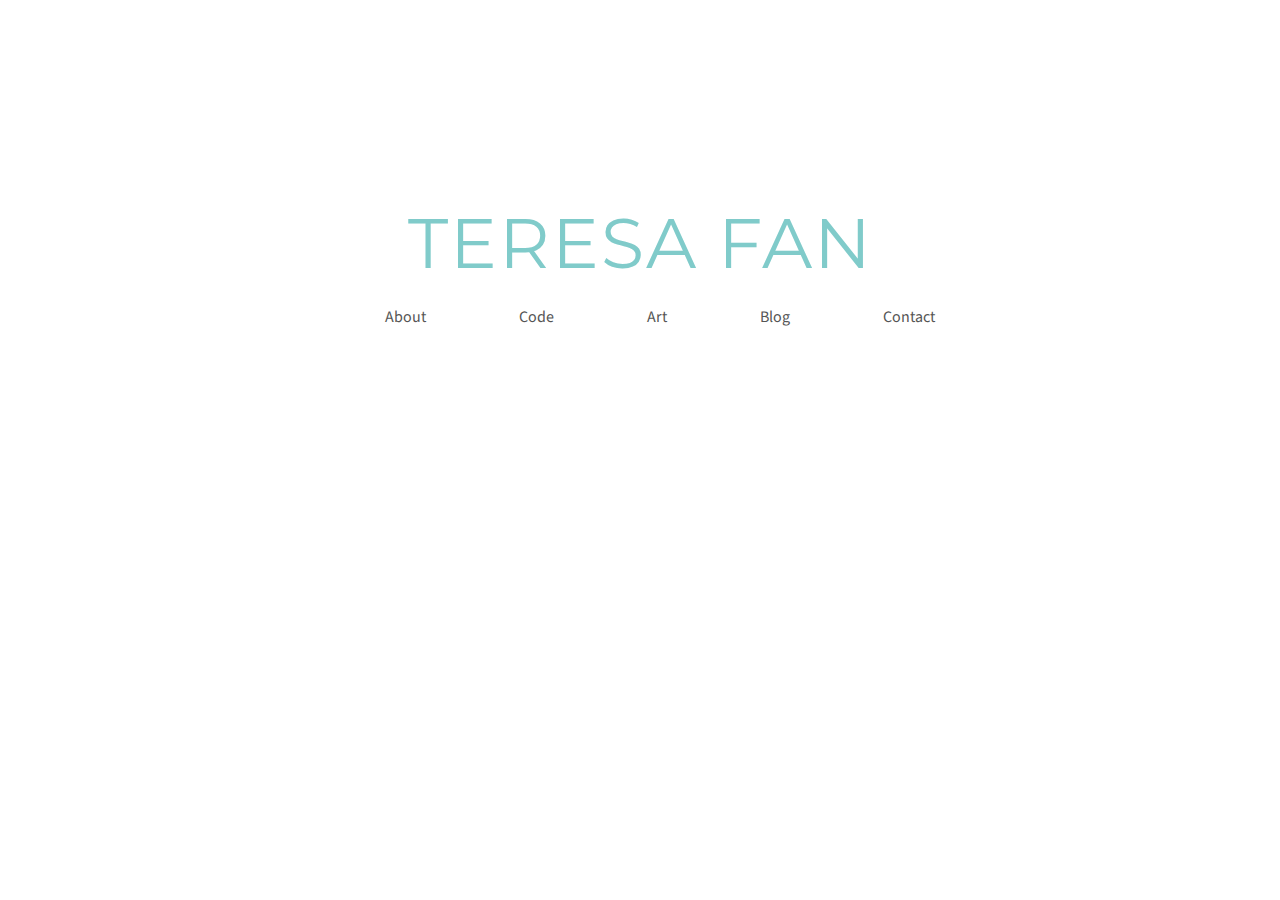
==== index.html @ 14183337 "Update index.html" ====
<html>

	<head>
		<meta charset="UTF-8">
		<meta name="description" content="Teresa Fan's website" />
		<meta name="keywords" content="Teresa, Fan, DMD, UPenn, Penn, Programming, Art, Design"/>
		<meta name="author" content="Teresa Fan"/>

		<link href='http://fonts.googleapis.com/css?family=Montserrat:400,700' rel='stylesheet' type='text/css'>
		<link href='http://fonts.googleapis.com/css?family=Source+Sans+Pro:300' rel='stylesheet' type='text/css'>
		<link rel="stylesheet" type="text/css" href="style.css"/>
		<link rel="shortcut icon" href="images/favicon.ico"/>

		<title>Teresa Fan</title>
	</head>

	<body>
		<div id="content">
		<div id="byline" onclick="hideContent();">
			<h1 class="home">Teresa Fan</h1>
		</div>
		<ul id="nav">
			<li>
		    	<div id="about-link" class="nav-link" onclick="showContent('#about');">About</div>
		    </li>
		    <li>
		    	<div id="code-link" class="nav-link" onclick="showContent('#code');">Code</div>
		    </li>
		    <li>
		    	<div id="art-link" class="nav-link" onclick="showContent('#art');">Art</div>
		    </li>
		    <li>
		    	<div id="blog-link" class="nav-link" onclick="showContent('#blog');">Blog</div>
		    </li>
		    <li>
		    	<div id="contact-link" class="nav-link" onclick="showContent('#contact');">Contact</div>
		    </li>
		</ul>

		<div class="sub-content" id="about">
			<h2>Hi there, I'm Teresa.</h2>
			<p>I'm a junior studying <a target="_blank" href="http://cg.cis.upenn.edu/dmd_program.html">Digital Media Design</a> at the University of Pennsylvania. I love good food, books, design, and company. I make art, <a target="_blank" href="https://www.flickr.com/photos/terfan/">take photos</a>, and <a target="_blank" href="http://www.pennlions.net">lion dance</a> in my free time. <a href="mailto:teresaefan@gmail.com" target="_top">Come say hi</a>!</p>
			<p><a href="resume.pdf">Resume here.</a></p>
			<h2>Find me on:</h2>
			<p><a target="_blank" href="https://www.facebook.com/teresa.emily.fan">Facebook. </a><a target="_blank" href="https://plus.google.com/+TeresaFan/">Google+. </a><a target="_blank" href="https://github.com/terfan">Github. </a><a target="_blank" href="http://www.linkedin.com/pub/teresa-fan/57/617/a95/">Linkedin.</a></p>
	    </div>

	    <div class="sub-content" id="code">
	    	<h2>COMING SOON</h2>
	    	<p>For now, you can check out my projects on my <a href="resume.pdf">resume</a> or <a target="_blank" href="https://github.com/terfan">Github.</a></p>
	    </div>

	    <div class="sub-content" id="art">
	    	<h2>COMING SOON</h2>
	    </div>

	    <div class="sub-content" id="blog">
	    	<h2>COMING SOON</h2>
	    	<p>For now, you can follow my study abroad adventures at this <a target="_blank" href="http://teresainlondon.tumblr.com/">photoblog.</a></p>
	    </div>

	    <div class="sub-content" id="contact">
	    	<h2>Let's have a conversation.</h2>

	    	<form name="contact" action="http://formspree.io/teresaefan@gmail.com" method="POST" id="contact-form">
                <input class="field" name="name" placeholder="Name" required>
            
                <input class="field" name="email" type="email" placeholder="Email" required>
            
                <textarea class="field" id="message" name="message" placeholder="Message" required></textarea>
            
                <input id="submit" name="submit" type="submit" value="SUBMIT" class="button">
	    	</form>

	    </div>
    </div>
	</body>
	
	<script src="http://ajax.googleapis.com/ajax/libs/jquery/1.11.1/jquery.min.js"></script>
	<script type="text/javascript" src="script.js"></script>

	<script>
  	(function(i,s,o,g,r,a,m){i['GoogleAnalyticsObject']=r;i[r]=i[r]||function(){
  	(i[r].q=i[r].q||[]).push(arguments)},i[r].l=1*new Date();a=s.createElement(o),
  	m=s.getElementsByTagName(o)[0];a.async=1;a.src=g;m.parentNode.insertBefore(a,m)
  	})(window,document,'script','//www.google-analytics.com/analytics.js','ga');

  	ga('create', 'UA-55331165-1', 'auto');
  	ga('send', 'pageview');

	</script>

</html>
---- style.css ----
body {
    color: #555;
	margin:0px;
	padding:0px;
	font-family: 'Source Sans Pro', sans-serif;
	-webkit-transition: all 0.1s ease-in-out;
	-moz-transition: all 0.1s ease-in-out;
	-o-transition: all 0.1s ease-in-out;
	-ms-transition: all 0.1s ease-in-out;
	transition: all 0.1s ease-in-out;
}

h1 {
	font-family: 'Montserrat', sans-serif;
	font-weight: 400;
	color: #80cbca;
	margin: 20px 0 0 0;
}

a {
	outline: none;
	text-decoration: none;
	color:#80cbca;
}

.sub-content {
	margin: 50px auto 100px auto;
	width: 640px;
	text-align: center;
	display: none;
}

#byline {
	font-family: 'Montserrat', sans-serif;
	text-transform: uppercase;
	font-size: 35px;
	margin: 200px auto 0 auto;
	letter-spacing: 2px;
	width: auto;
	text-align: center;
	font-weight: 900;
	cursor: pointer;
    animation: fadeInUp .75s ease;
    -webkit-animation: fadeInUp .75s ease;
    animation-delay: .25s;
    -webkit-animation-delay: .25s;
    animation-fill-mode: both;
    -webkit-animation-fill-mode: both;
}

#nav {
	font-family: 'Source Sans Pro', sans-serif;
    display: block;
	text-align: center;
	margin: 20px auto 0 auto;
	animation: fadeInUp .75s ease;
    -webkit-animation: fadeInUp .75s ease;
    animation-delay: .8s;
    -webkit-animation-delay: .8s;
    animation-fill-mode: both;
    -webkit-animation-fill-mode: both;
}

#nav ul {
	list-style-type: none;
	padding: 0;
	height: 20px;
	text-align: center;
}

#nav li {
	display: inline-block;
	float: center;
	margin: 0 45px;
	position: relative;
}

.nav-link {
	text-align: center;
	width: auto;
	color: #555;
	display: inline-block;
	position: relative;
	cursor: pointer;
}

.bar {
	height: 50px;
	width: 100%;	
}

#art {
	width: 1600px;
}

form {
	margin: 0 auto;
	max-width: 439px;
}

.field {
	font-family:'Source Sans Pro', sans-serif;
	width: 100%;
	height: 27px;
	background: #efefef;
	border: 1px solid #dedede;
	padding: 10px;
	margin-top: 15px;
	font-size: 0.9em;
	color: #3a3a3a;
	-moz-border-radius:5px;
    -webkit-border-radius:5px;
    border-radius:5px;
}

#message {
	height: 200px;
}

.button {
	font-family: 'Montserrat', sans-serif;
	border: 0;
	border-radius: 3px;
	border-color: #80cbca;
	color: #fff;
	background-color: #80cbca;
	display: inline-block;
	cursor: pointer;
	transition-duration: .1s;
	padding: 10px 14px;
	box-shadow: none;
	-moz-box-shadow: none;
    -webkit-box-shadow: none;
	width: 100px;
	text-align: center;
	font-size: 14px;
	margin-top: 15px;
}

.button:hover {
	background-color: #ff5a5a;
	border-color: #ff5a5a;
}

@-webkit-keyframes fadeInUp {
  0% {
    opacity: 0;
    -webkit-transform: translateY(20px);
    transform: translateY(20px);
  }
  100% {
    opacity: 1;
    -webkit-transform: translateY(0);
    transform: translateY(0);
  }
}
@keyframes fadeInUp {
  0% {
    opacity: 0;
    -webkit-transform: translateY(20px);
    -ms-transform: translateY(20px);
    transform: translateY(20px);
  }
  100% {
    opacity: 1;
    -webkit-transform: translateY(0);
    -ms-transform: translateY(0);
    transform: translateY(0);
  }
}
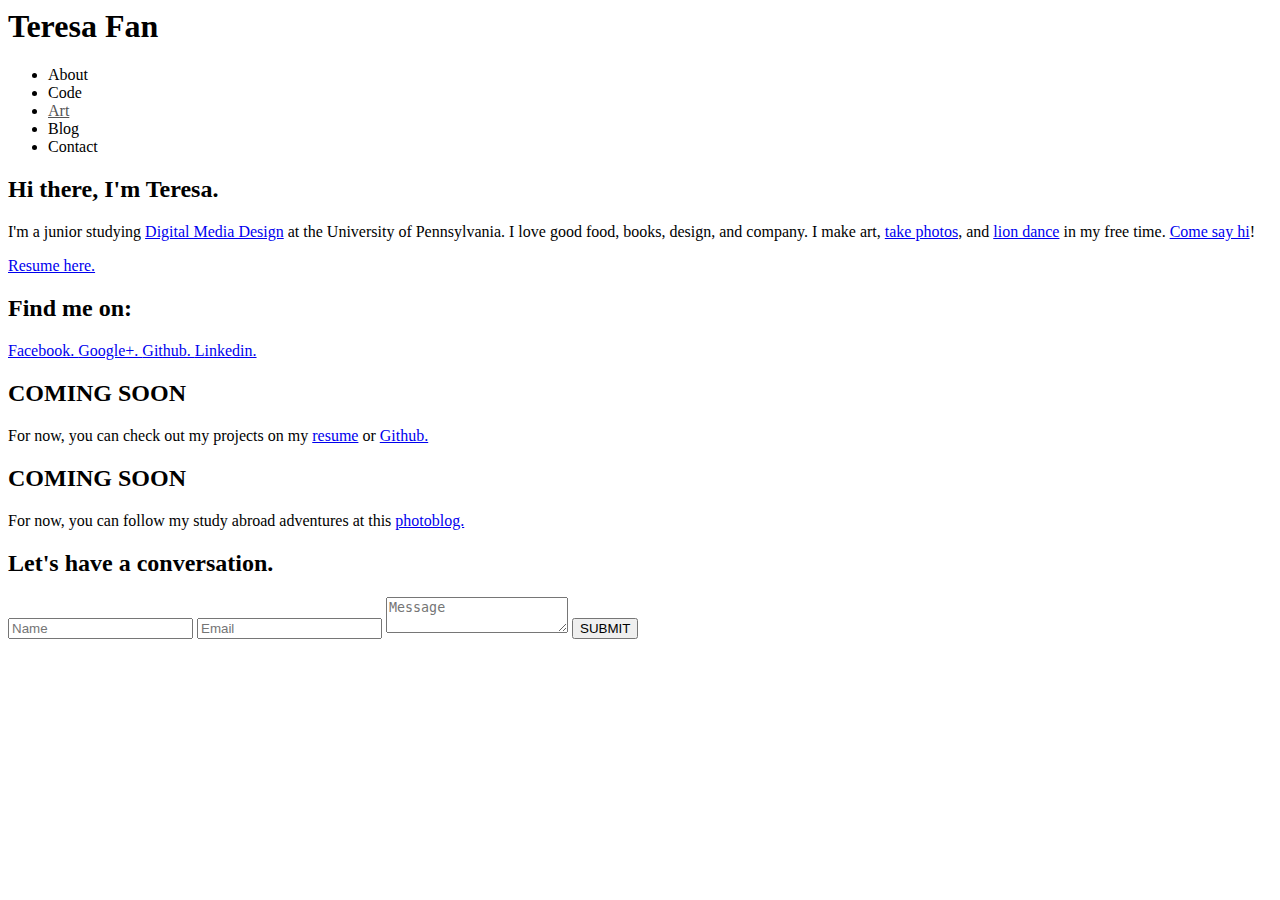
==== commit 2663fecb: "saving files before refreshing line endings" ====
--- a/index.html
+++ b/index.html
@@ -8,7 +8,7 @@
 
 		<link href='http://fonts.googleapis.com/css?family=Montserrat:400,700' rel='stylesheet' type='text/css'>
 		<link href='http://fonts.googleapis.com/css?family=Source+Sans+Pro:300' rel='stylesheet' type='text/css'>
-		<link rel="stylesheet" type="text/css" href="style.css"/>
+		<link rel="stylesheet" type="text/css" href="css/style.css"/>
 		<link rel="shortcut icon" href="images/favicon.ico"/>
 
 		<title>Teresa Fan</title>
@@ -27,7 +27,7 @@
 		    	<div id="code-link" class="nav-link" onclick="showContent('#code');">Code</div>
 		    </li>
 		    <li>
-		    	<div id="art-link" class="nav-link" onclick="showContent('#art');">Art</div>
+		    	<div id="art-link" class="nav-link"><a href="portfolio.html" style="color:#555">Art</a></div>
 		    </li>
 		    <li>
 		    	<div id="blog-link" class="nav-link" onclick="showContent('#blog');">Blog</div>
@@ -48,10 +48,6 @@
 	    <div class="sub-content" id="code">
 	    	<h2>COMING SOON</h2>
 	    	<p>For now, you can check out my projects on my <a href="resume.pdf">resume</a> or <a target="_blank" href="https://github.com/terfan">Github.</a></p>
-	    </div>
-
-	    <div class="sub-content" id="art">
-	    	<h2>COMING SOON</h2>
 	    </div>
 
 	    <div class="sub-content" id="blog">
@@ -77,7 +73,7 @@
 	</body>
 	
 	<script src="http://ajax.googleapis.com/ajax/libs/jquery/1.11.1/jquery.min.js"></script>
-	<script type="text/javascript" src="script.js"></script>
+	<script type="text/javascript" src="js/main.js"></script>
 
 	<script>
   	(function(i,s,o,g,r,a,m){i['GoogleAnalyticsObject']=r;i[r]=i[r]||function(){
@@ -87,7 +83,6 @@
 
   	ga('create', 'UA-55331165-1', 'auto');
   	ga('send', 'pageview');
-
 	</script>
 
 </html>
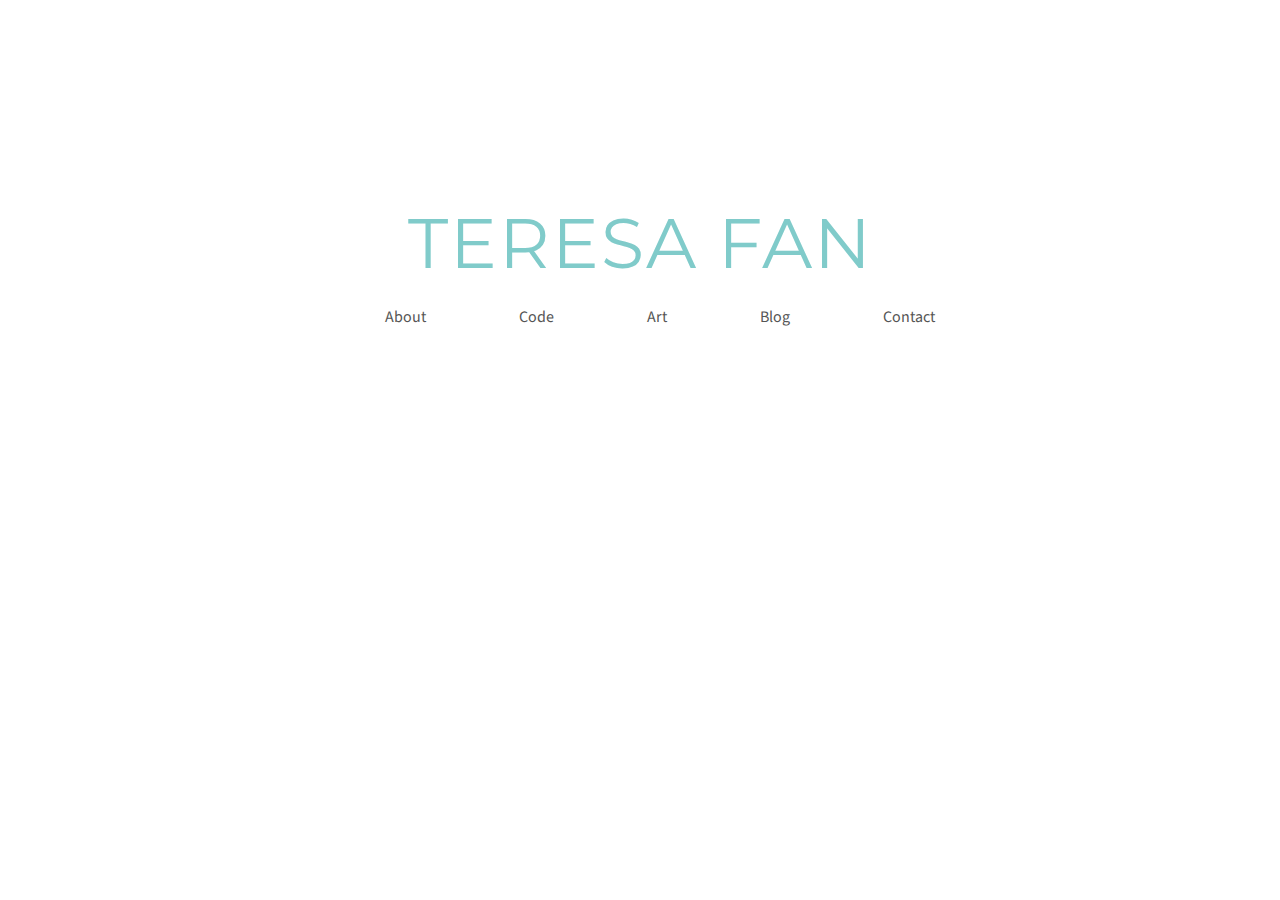
==== commit 2f3e1a00: "edited links and replaced with icons" ====
--- a/index.html
+++ b/index.html
@@ -3,7 +3,7 @@
 	<head>
 		<meta charset="UTF-8">
 		<meta name="description" content="Teresa Fan's website" />
-		<meta name="keywords" content="Teresa, Fan, DMD, UPenn, Penn, Programming, Art, Design"/>
+		<meta name="keywords" content="Teresa, Fan, DMD, UPenn, Penn, Programming, Coding, Art, Design"/>
 		<meta name="author" content="Teresa Fan"/>
 
 		<link href='http://fonts.googleapis.com/css?family=Montserrat:400,700' rel='stylesheet' type='text/css'>
@@ -39,10 +39,11 @@
 
 		<div class="sub-content" id="about">
 			<h2>Hi there, I'm Teresa.</h2>
-			<p>I'm a junior studying <a target="_blank" href="http://cg.cis.upenn.edu/dmd_program.html">Digital Media Design</a> at the University of Pennsylvania. I love good food, books, design, and company. I make art, <a target="_blank" href="https://www.flickr.com/photos/terfan/">take photos</a>, and <a target="_blank" href="http://www.pennlions.net">lion dance</a> in my free time. <a href="mailto:teresaefan@gmail.com" target="_top">Come say hi</a>!</p>
+			<p>I'm a junior studying <a target="_blank" href="http://cg.cis.upenn.edu/dmd_program.html">Digital Media Design</a> at the University of Pennsylvania. I love good food, books, design, and company. I <a target="_blank" href="http://teresafan.com/portfolio.html">make art</a>, <a target="_blank" href="https://www.flickr.com/photos/terfan/">take photos</a>, and <a target="_blank" href="http://www.pennlions.net">lion dance</a> in my free time. <a href="mailto:teresaefan@gmail.com" target="_top">Come say hi</a>!</p>
 			<p><a href="resume.pdf">Resume here.</a></p>
+			<br>
 			<h2>Find me on:</h2>
-			<p><a target="_blank" href="https://www.facebook.com/teresa.emily.fan">Facebook. </a><a target="_blank" href="https://plus.google.com/+TeresaFan/">Google+. </a><a target="_blank" href="https://github.com/terfan">Github. </a><a target="_blank" href="http://www.linkedin.com/pub/teresa-fan/57/617/a95/">Linkedin.</a></p>
+			<a target="_blank" href="https://www.facebook.com/teresa.emily.fan"><img src="images/facebook.png" class="icon"></a><a target="_blank" href="https://plus.google.com/+TeresaFan/"><img src="images/g+.png" class="icon"></a><a target="_blank" href="https://github.com/terfan"><img src="images/Github.png" class="icon"></a><a target="_blank" href="http://www.linkedin.com/pub/teresa-fan/57/617/a95/"><img src="images/linkedin.png" class="icon"></a>
 	    </div>
 
 	    <div class="sub-content" id="code">
--- a/css/style.css
+++ b/css/style.css
@@ -0,0 +1,177 @@
+body {
+    color: #555;
+	margin:0px;
+	padding:0px;
+	font-family: 'Source Sans Pro', sans-serif;
+	-webkit-transition: all 0.1s ease-in-out;
+	-moz-transition: all 0.1s ease-in-out;
+	-o-transition: all 0.1s ease-in-out;
+	-ms-transition: all 0.1s ease-in-out;
+	transition: all 0.1s ease-in-out;
+}
+
+h1 {
+	font-family: 'Montserrat', sans-serif;
+	font-weight: 400;
+	color: #80cbca;
+	margin: 20px 0 0 0;
+}
+
+a {
+	outline: none;
+	text-decoration: none;
+	color:#80cbca;
+}
+
+.sub-content {
+	margin: 50px auto 100px auto;
+	width: 640px;
+	text-align: center;
+	display: none;
+}
+
+#byline {
+	font-family: 'Montserrat', sans-serif;
+	text-transform: uppercase;
+	font-size: 35px;
+	margin: 200px auto 0 auto;
+	letter-spacing: 2px;
+	width: auto;
+	text-align: center;
+	font-weight: 900;
+	cursor: pointer;
+    animation: fadeInUp .75s ease;
+    -webkit-animation: fadeInUp .75s ease;
+    animation-delay: .25s;
+    -webkit-animation-delay: .25s;
+    animation-fill-mode: both;
+    -webkit-animation-fill-mode: both;
+}
+
+#nav {
+	font-family: 'Source Sans Pro', sans-serif;
+    display: block;
+	text-align: center;
+	margin: 20px auto 0 auto;
+	animation: fadeInUp .75s ease;
+    -webkit-animation: fadeInUp .75s ease;
+    animation-delay: .8s;
+    -webkit-animation-delay: .8s;
+    animation-fill-mode: both;
+    -webkit-animation-fill-mode: both;
+}
+
+#nav ul {
+	list-style-type: none;
+	padding: 0;
+	height: 20px;
+	text-align: center;
+}
+
+#nav li {
+	display: inline-block;
+	float: center;
+	margin: 0 45px;
+	position: relative;
+}
+
+.nav-link {
+	text-align: center;
+	width: auto;
+	color: #555;
+	display: inline-block;
+	position: relative;
+	cursor: pointer;
+}
+
+.bar {
+	height: 50px;
+	width: 100%;	
+}
+
+form {
+	margin: 0 auto;
+	max-width: 439px;
+}
+
+.field {
+	font-family:'Source Sans Pro', sans-serif;
+	width: 100%;
+	height: 27px;
+	background: #efefef;
+	border: 1px solid #dedede;
+	padding: 10px;
+	margin-top: 15px;
+	font-size: 0.9em;
+	color: #3a3a3a;
+	-moz-border-radius: 5px;
+    -webkit-border-radius: 5px;
+    border-radius: 5px;
+}
+
+#message {
+	height: 200px;
+}
+
+.icon {
+	height: 30px;
+	padding: 0 20px;
+	width: 30px;
+}
+
+.icon:hover {
+	-moz-filter: invert(40%);
+	-webkit-filter: invert(40%);
+}
+
+.button {
+	font-family: 'Montserrat', sans-serif;
+	border: 0;
+	border-radius: 3px;
+	border-color: #80cbca;
+	color: #fff;
+	background-color: #80cbca;
+	display: inline-block;
+	cursor: pointer;
+	transition-duration: .1s;
+	padding: 10px 14px;
+	box-shadow: none;
+	-moz-box-shadow: none;
+    -webkit-box-shadow: none;
+	width: 100px;
+	text-align: center;
+	font-size: 14px;
+	margin-top: 15px;
+}
+
+.button:hover {
+	background-color: #ff5a5a;
+	border-color: #ff5a5a;
+}
+
+@-webkit-keyframes fadeInUp {
+  0% {
+    opacity: 0;
+    -webkit-transform: translateY(20px);
+    transform: translateY(20px);
+  }
+  100% {
+    opacity: 1;
+    -webkit-transform: translateY(0);
+    transform: translateY(0);
+  }
+}
+@keyframes fadeInUp {
+  0% {
+    opacity: 0;
+    -webkit-transform: translateY(20px);
+    -ms-transform: translateY(20px);
+    transform: translateY(20px);
+  }
+  100% {
+    opacity: 1;
+    -webkit-transform: translateY(0);
+    -ms-transform: translateY(0);
+    transform: translateY(0);
+  }
+}